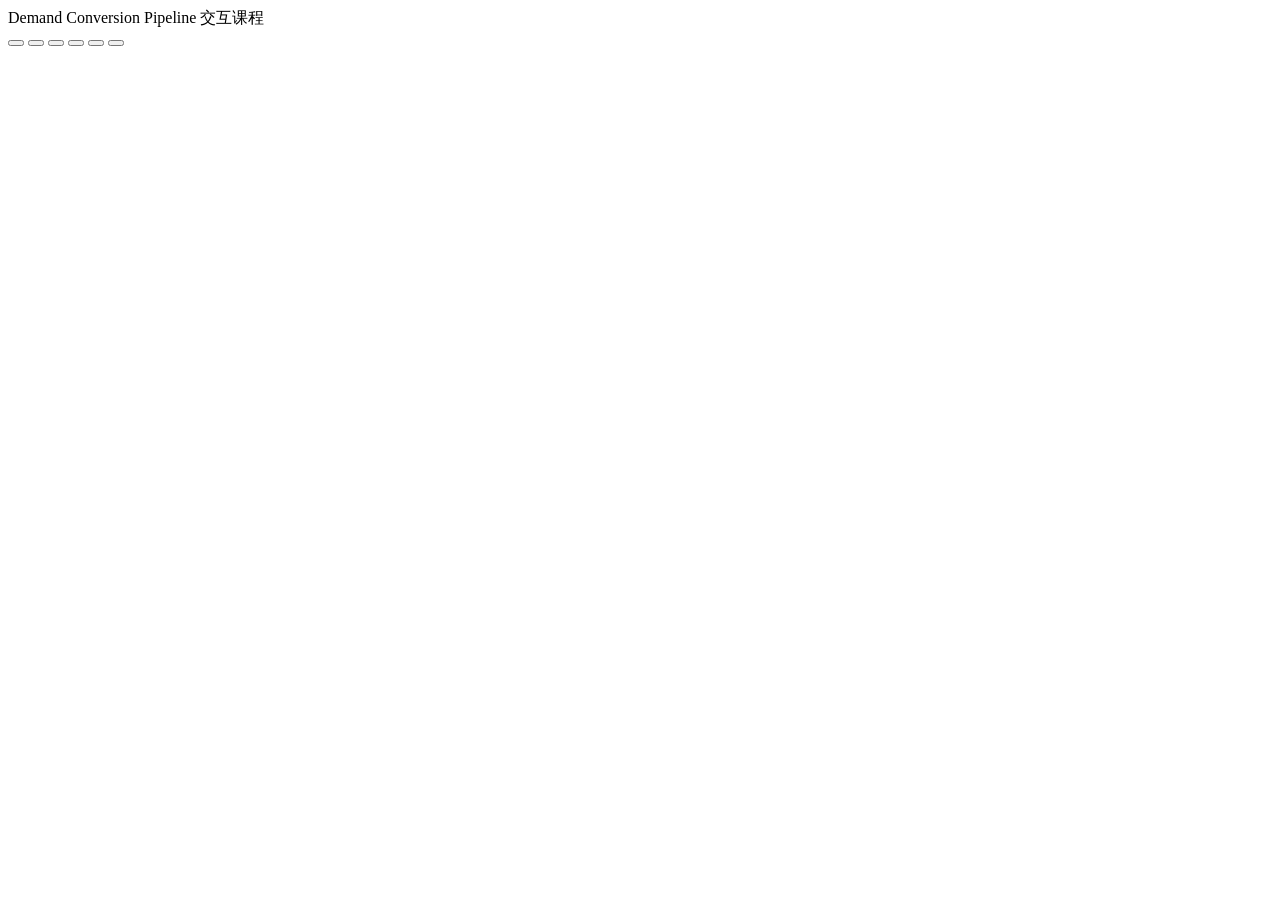
==== demand-conversion-course/_base.html @ 0366b678 "feat: add demand conversion pipeline with multi-provider LLM support Word requirement documents → pr" ====
<!DOCTYPE html>
<html lang="en">
<head>
  <meta charset="UTF-8">
  <meta name="viewport" content="width=device-width, initial-scale=1.0">
  <title>Demand Conversion Pipeline 交互课程</title>

  <!-- Google Fonts: Bricolage Grotesque · DM Sans · JetBrains Mono -->
  <link rel="preconnect" href="https://fonts.googleapis.com">
  <link rel="preconnect" href="https://fonts.gstatic.com" crossorigin>
  <link href="https://fonts.googleapis.com/css2?family=Bricolage+Grotesque:opsz,wght@12..96,400;12..96,600;12..96,700;12..96,800&family=DM+Sans:ital,opsz,wght@0,9..40,300;0,9..40,400;0,9..40,500;0,9..40,600;0,9..40,700;1,9..40,400;1,9..40,500&family=JetBrains+Mono:wght@400;500;600&display=swap" rel="stylesheet">

  <link rel="stylesheet" href="styles.css">

  <style>
    :root {
      --color-accent:       #2A7B9B;
      --color-accent-hover: #1F6280;
      --color-accent-light: #E4F2F7;
      --color-accent-muted: #5A9DB8;
    }
  </style>

  <script src="main.js" defer></script>
</head>
<body>

  <nav class="nav" id="nav">
    <div class="progress-bar" id="progress-bar" role="progressbar" aria-valuenow="0" aria-valuemin="0" aria-valuemax="100"></div>
    <div class="nav-inner">
      <span class="nav-title">Demand Conversion Pipeline 交互课程</span>
      <div class="nav-dots" id="nav-dots" role="tablist">
        <button class="nav-dot" data-target="module-1" data-tooltip="一键运行时发生了什么" role="tab" aria-label="Module 1: 一键运行时发生了什么"></button>
        <button class="nav-dot" data-target="module-2" data-tooltip="核心角色地图" role="tab" aria-label="Module 2: 核心角色地图"></button>
        <button class="nav-dot" data-target="module-3" data-tooltip="配置如何驱动行为" role="tab" aria-label="Module 3: 配置如何驱动行为"></button>
        <button class="nav-dot" data-target="module-4" data-tooltip="LLM调用与缓存恢复" role="tab" aria-label="Module 4: LLM调用与缓存恢复"></button>
        <button class="nav-dot" data-target="module-5" data-tooltip="从文本到测试用例" role="tab" aria-label="Module 5: 从文本到测试用例"></button>
        <button class="nav-dot" data-target="module-6" data-tooltip="排错与扩展策略" role="tab" aria-label="Module 6: 排错与扩展策略"></button>
      </div>
    </div>
  </nav>

  <main id="main">
    <!-- modules/*.html content is assembled here by build.sh -->
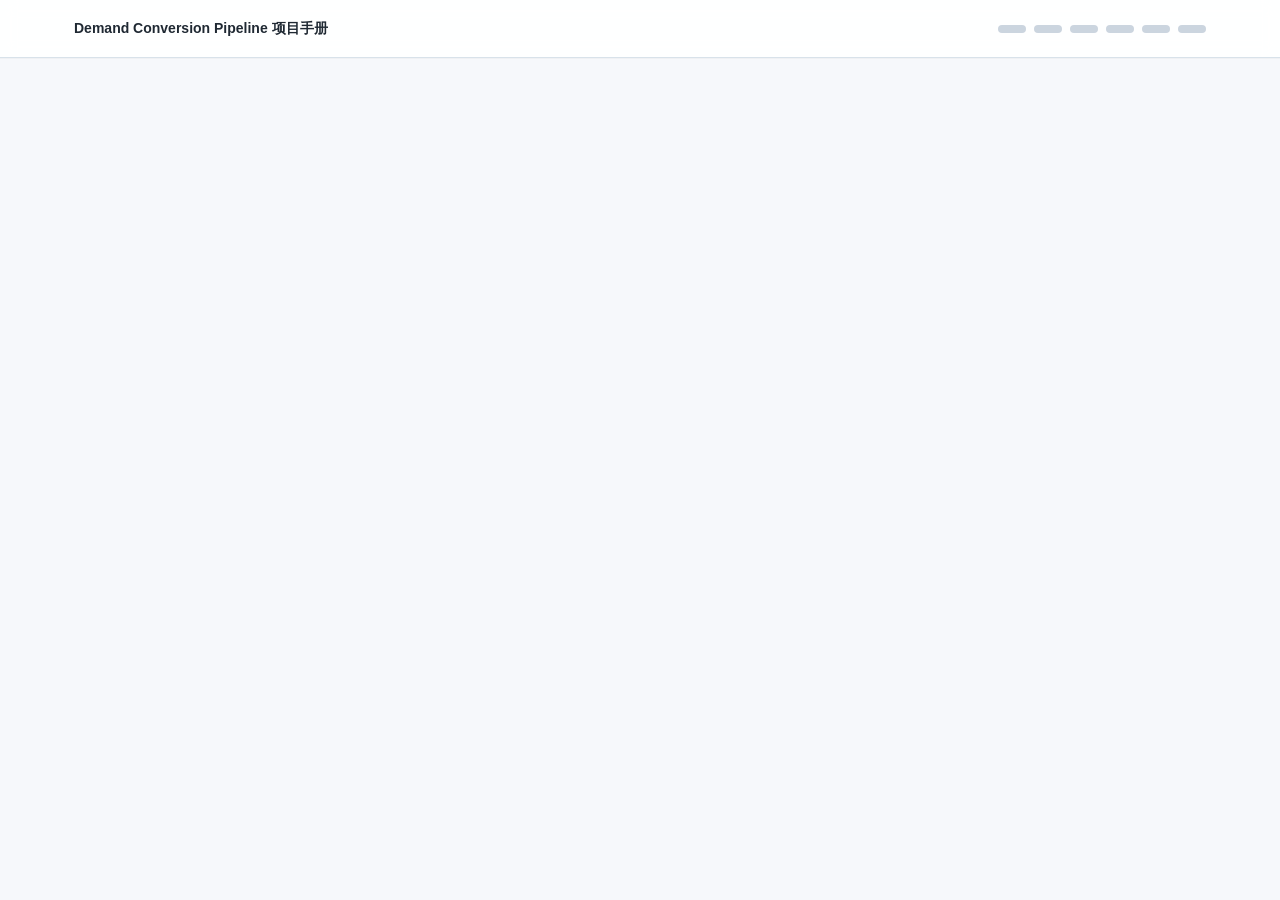
==== commit 56c72e37: "chore: publish latest project updates" ====
--- a/demand-conversion-course/_base.html
+++ b/demand-conversion-course/_base.html
@@ -1,9 +1,9 @@
 <!DOCTYPE html>
-<html lang="en">
+<html lang="zh-CN">
 <head>
   <meta charset="UTF-8">
   <meta name="viewport" content="width=device-width, initial-scale=1.0">
-  <title>Demand Conversion Pipeline 交互课程</title>
+  <title>Demand Conversion Pipeline 项目手册</title>
 
   <!-- Google Fonts: Bricolage Grotesque · DM Sans · JetBrains Mono -->
   <link rel="preconnect" href="https://fonts.googleapis.com">
@@ -14,10 +14,10 @@
 
   <style>
     :root {
-      --color-accent:       #2A7B9B;
-      --color-accent-hover: #1F6280;
-      --color-accent-light: #E4F2F7;
-      --color-accent-muted: #5A9DB8;
+      --color-accent:       #0F766E;
+      --color-accent-hover: #0B5F59;
+      --color-accent-light: #DFF7F3;
+      --color-accent-muted: #4EA59D;
     }
   </style>
 
@@ -28,7 +28,7 @@
   <nav class="nav" id="nav">
     <div class="progress-bar" id="progress-bar" role="progressbar" aria-valuenow="0" aria-valuemin="0" aria-valuemax="100"></div>
     <div class="nav-inner">
-      <span class="nav-title">Demand Conversion Pipeline 交互课程</span>
+      <span class="nav-title">Demand Conversion Pipeline 项目手册</span>
       <div class="nav-dots" id="nav-dots" role="tablist">
         <button class="nav-dot" data-target="module-1" data-tooltip="一键运行时发生了什么" role="tab" aria-label="Module 1: 一键运行时发生了什么"></button>
         <button class="nav-dot" data-target="module-2" data-tooltip="核心角色地图" role="tab" aria-label="Module 2: 核心角色地图"></button>
--- a/demand-conversion-course/styles.css
+++ b/demand-conversion-course/styles.css
@@ -0,0 +1,1649 @@
+/* =============================================================
+   CODEBASE-TO-COURSE — COMPLETE DESIGN SYSTEM
+   Copy this file verbatim into the course output directory.
+   Never regenerate it — customize only via :root overrides
+   in _base.html (accent color only).
+   ============================================================= */
+
+/* ── GOOGLE FONTS (loaded via _base.html <head>) ───────────────
+   Bricolage Grotesque · DM Sans · JetBrains Mono
+   ──────────────────────────────────────────────────────────── */
+
+/* ── DESIGN TOKENS ─────────────────────────────────────────── */
+:root {
+  /* BACKGROUNDS */
+  --color-bg:             #FAF7F2;
+  --color-bg-warm:        #F5F0E8;
+  --color-bg-code:        #1E1E2E;
+  --color-text:           #2C2A28;
+  --color-text-secondary: #6B6560;
+  --color-text-muted:     #9E9790;
+  --color-border:         #E5DFD6;
+  --color-border-light:   #EEEBE5;
+  --color-surface:        #FFFFFF;
+  --color-surface-warm:   #FDF9F3;
+
+  /* ACCENT — overridden per course in _base.html */
+  --color-accent:         #D94F30;
+  --color-accent-hover:   #C4432A;
+  --color-accent-light:   #FDEEE9;
+  --color-accent-muted:   #E8836C;
+
+  /* SEMANTIC */
+  --color-success:        #2D8B55;
+  --color-success-light:  #E8F5EE;
+  --color-error:          #C93B3B;
+  --color-error-light:    #FDE8E8;
+  --color-info:           #2A7B9B;
+  --color-info-light:     #E4F2F7;
+
+  /* ACTOR COLORS */
+  --color-actor-1:        #D94F30;
+  --color-actor-2:        #2A7B9B;
+  --color-actor-3:        #7B6DAA;
+  --color-actor-4:        #D4A843;
+  --color-actor-5:        #2D8B55;
+
+  /* FONTS */
+  --font-display: 'Bricolage Grotesque', Georgia, serif;
+  --font-body:    'DM Sans', -apple-system, sans-serif;
+  --font-mono:    'JetBrains Mono', 'Fira Code', 'Consolas', monospace;
+
+  /* TYPE SCALE */
+  --text-xs:   0.75rem;
+  --text-sm:   0.875rem;
+  --text-base: 1rem;
+  --text-lg:   1.125rem;
+  --text-xl:   1.25rem;
+  --text-2xl:  1.5rem;
+  --text-3xl:  1.875rem;
+  --text-4xl:  2.25rem;
+  --text-5xl:  3rem;
+  --text-6xl:  3.75rem;
+
+  /* LINE HEIGHTS */
+  --leading-tight:  1.15;
+  --leading-snug:   1.3;
+  --leading-normal: 1.6;
+  --leading-loose:  1.8;
+
+  /* SPACING */
+  --space-1:  0.25rem;
+  --space-2:  0.5rem;
+  --space-3:  0.75rem;
+  --space-4:  1rem;
+  --space-5:  1.25rem;
+  --space-6:  1.5rem;
+  --space-8:  2rem;
+  --space-10: 2.5rem;
+  --space-12: 3rem;
+  --space-16: 4rem;
+  --space-20: 5rem;
+  --space-24: 6rem;
+
+  /* LAYOUT */
+  --content-width:      800px;
+  --content-width-wide: 1000px;
+  --nav-height:         50px;
+
+  /* RADII */
+  --radius-sm:   8px;
+  --radius-md:   12px;
+  --radius-lg:   16px;
+  --radius-full: 9999px;
+
+  /* SHADOWS (warm-tinted, never pure black) */
+  --shadow-sm: 0 1px 2px rgba(44,42,40,0.05);
+  --shadow-md: 0 4px 12px rgba(44,42,40,0.08);
+  --shadow-lg: 0 8px 24px rgba(44,42,40,0.10);
+  --shadow-xl: 0 16px 48px rgba(44,42,40,0.12);
+
+  /* EASING */
+  --ease-out:    cubic-bezier(0.16,1,0.3,1);
+  --ease-in-out: cubic-bezier(0.65,0,0.35,1);
+
+  /* DURATIONS */
+  --duration-fast:   150ms;
+  --duration-normal: 300ms;
+  --duration-slow:   500ms;
+  --stagger-delay:   120ms;
+}
+
+/* ── RESET & BASE ───────────────────────────────────────────── */
+*, *::before, *::after { box-sizing: border-box; margin: 0; padding: 0; }
+
+html {
+  scroll-snap-type: y proximity;
+  scroll-behavior: smooth;
+}
+
+body {
+  font-family: var(--font-body);
+  font-size: var(--text-base);
+  color: var(--color-text);
+  line-height: var(--leading-normal);
+  background: var(--color-bg);
+  background-image: radial-gradient(
+    ellipse at 20% 50%,
+    rgba(217,79,48,0.03) 0%,
+    transparent 50%
+  );
+}
+
+/* ── SCROLLBAR ──────────────────────────────────────────────── */
+::-webkit-scrollbar { width: 6px; }
+::-webkit-scrollbar-track { background: transparent; }
+::-webkit-scrollbar-thumb {
+  background: var(--color-border);
+  border-radius: var(--radius-full);
+}
+
+/* ── CODE GLOBALS ───────────────────────────────────────────── */
+pre, code {
+  white-space: pre-wrap;
+  word-break: break-word;
+  overflow-x: hidden;
+}
+.translation-code::-webkit-scrollbar,
+pre::-webkit-scrollbar { display: none; }
+
+/* Catppuccin-inspired syntax highlighting */
+.code-keyword  { color: #CBA6F7; }
+.code-string   { color: #A6E3A1; }
+.code-function { color: #89B4FA; }
+.code-comment  { color: #6C7086; }
+.code-number   { color: #FAB387; }
+.code-property { color: #F9E2AF; }
+.code-operator { color: #94E2D5; }
+.code-tag      { color: #F38BA8; }
+.code-attr     { color: #F9E2AF; }
+.code-value    { color: #A6E3A1; }
+.code-line     { display: block; }
+
+/* ── NAV ────────────────────────────────────────────────────── */
+.nav {
+  position: fixed;
+  top: 0; left: 0; right: 0;
+  height: var(--nav-height);
+  z-index: 1000;
+  background: rgba(250,247,242,0.92);
+  backdrop-filter: blur(8px);
+  border-bottom: 1px solid var(--color-border-light);
+}
+
+.progress-bar {
+  position: absolute;
+  bottom: 0; left: 0;
+  height: 2px;
+  width: 0%;
+  background: var(--color-accent);
+  transition: width 100ms linear;
+}
+
+.nav-inner {
+  max-width: var(--content-width-wide);
+  margin: 0 auto;
+  padding: 0 var(--space-6);
+  height: 100%;
+  display: flex;
+  align-items: center;
+  justify-content: space-between;
+  gap: var(--space-4);
+}
+
+.nav-title {
+  font-family: var(--font-display);
+  font-size: var(--text-sm);
+  font-weight: 600;
+  color: var(--color-text);
+  white-space: nowrap;
+  overflow: hidden;
+  text-overflow: ellipsis;
+  max-width: 300px;
+}
+
+.nav-dots {
+  display: flex;
+  align-items: center;
+  gap: var(--space-2);
+}
+
+.nav-dot {
+  width: 10px; height: 10px;
+  border-radius: 50%;
+  border: 2px solid var(--color-text-muted);
+  background: transparent;
+  cursor: pointer;
+  transition: all var(--duration-fast);
+  position: relative;
+}
+.nav-dot::after {
+  content: attr(data-tooltip);
+  position: absolute;
+  top: calc(100% + 6px);
+  left: 50%;
+  transform: translateX(-50%);
+  background: var(--color-bg-code);
+  color: #CDD6F4;
+  font-family: var(--font-body);
+  font-size: var(--text-xs);
+  white-space: nowrap;
+  padding: var(--space-1) var(--space-3);
+  border-radius: var(--radius-sm);
+  pointer-events: none;
+  opacity: 0;
+  transition: opacity var(--duration-fast);
+}
+.nav-dot:hover::after { opacity: 1; }
+.nav-dot.active {
+  border-color: var(--color-accent);
+  background: var(--color-accent);
+  box-shadow: 0 0 0 3px var(--color-accent-light);
+}
+.nav-dot.visited {
+  border-color: var(--color-accent-muted);
+  background: var(--color-accent-muted);
+}
+
+/* ── MODULE STRUCTURE ───────────────────────────────────────── */
+.module {
+  min-height: 100dvh;
+  min-height: 100vh;
+  scroll-snap-align: start;
+  padding: var(--space-16) var(--space-6);
+  padding-top: calc(var(--nav-height) + var(--space-12));
+}
+
+.module-content {
+  max-width: var(--content-width);
+  margin: 0 auto;
+}
+
+.module-header { margin-bottom: var(--space-12); }
+
+.module-number {
+  display: block;
+  font-family: var(--font-display);
+  font-size: var(--text-6xl);
+  font-weight: 800;
+  color: var(--color-accent);
+  opacity: 0.15;
+  line-height: 1;
+  margin-bottom: var(--space-2);
+}
+
+.module-title {
+  font-family: var(--font-display);
+  font-size: var(--text-4xl);
+  font-weight: 700;
+  line-height: var(--leading-tight);
+  color: var(--color-text);
+}
+
+.module-subtitle {
+  margin-top: var(--space-3);
+  font-size: var(--text-lg);
+  color: var(--color-text-secondary);
+  line-height: var(--leading-snug);
+}
+
+.screen {
+  margin-bottom: var(--space-16);
+}
+
+.screen-heading {
+  font-family: var(--font-display);
+  font-size: var(--text-2xl);
+  font-weight: 600;
+  color: var(--color-text);
+  margin-bottom: var(--space-6);
+  line-height: var(--leading-snug);
+}
+
+p { margin-bottom: var(--space-4); }
+p:last-child { margin-bottom: 0; }
+
+/* ── SCROLL ANIMATIONS ──────────────────────────────────────── */
+.animate-in {
+  opacity: 0;
+  transform: translateY(20px);
+  transition:
+    opacity var(--duration-slow) var(--ease-out),
+    transform var(--duration-slow) var(--ease-out);
+}
+.animate-in.visible {
+  opacity: 1;
+  transform: translateY(0);
+}
+.stagger-children > .animate-in {
+  transition-delay: calc(var(--stagger-index, 0) * var(--stagger-delay));
+}
+
+/* ── TRANSLATION BLOCKS ─────────────────────────────────────── */
+.translation-block {
+  display: grid;
+  grid-template-columns: 1fr 1fr;
+  gap: 0;
+  border-radius: var(--radius-md);
+  overflow: hidden;
+  box-shadow: var(--shadow-md);
+  margin: var(--space-8) 0;
+}
+
+.translation-code {
+  background: var(--color-bg-code);
+  color: #CDD6F4;
+  padding: var(--space-6);
+  font-family: var(--font-mono);
+  font-size: var(--text-sm);
+  line-height: 1.7;
+  position: relative;
+  overflow-x: hidden;
+}
+
+.translation-english {
+  background: var(--color-surface-warm);
+  padding: var(--space-6);
+  font-size: var(--text-sm);
+  line-height: 1.7;
+  border-left: 3px solid var(--color-accent);
+}
+
+.translation-label {
+  position: absolute;
+  top: var(--space-2);
+  right: var(--space-3);
+  font-family: var(--font-mono);
+  font-size: var(--text-xs);
+  text-transform: uppercase;
+  letter-spacing: 0.1em;
+  opacity: 0.5;
+}
+.translation-english .translation-label {
+  position: static;
+  display: block;
+  margin-bottom: var(--space-3);
+  color: var(--color-text-muted);
+}
+
+.translation-lines .tl {
+  padding: var(--space-1) 0;
+  border-bottom: 1px solid var(--color-border-light);
+  color: var(--color-text-secondary);
+}
+.translation-lines .tl:last-child { border-bottom: none; }
+
+/* ── QUIZ ───────────────────────────────────────────────────── */
+.quiz-container {
+  background: var(--color-surface);
+  border-radius: var(--radius-lg);
+  padding: var(--space-8);
+  box-shadow: var(--shadow-md);
+  margin: var(--space-8) 0;
+}
+
+.quiz-question-block { margin-bottom: var(--space-8); }
+.quiz-question-block:last-of-type { margin-bottom: 0; }
+
+.quiz-question {
+  font-family: var(--font-display);
+  font-size: var(--text-lg);
+  font-weight: 600;
+  margin-bottom: var(--space-4);
+  line-height: var(--leading-snug);
+}
+
+.quiz-options {
+  display: flex;
+  flex-direction: column;
+  gap: var(--space-2);
+}
+
+.quiz-option {
+  display: flex;
+  align-items: center;
+  gap: var(--space-3);
+  padding: var(--space-3) var(--space-4);
+  border: 2px solid var(--color-border);
+  border-radius: var(--radius-sm);
+  background: var(--color-surface);
+  cursor: pointer;
+  width: 100%;
+  text-align: left;
+  font-family: var(--font-body);
+  font-size: var(--text-base);
+  transition: border-color var(--duration-fast), background var(--duration-fast);
+}
+.quiz-option:hover:not(:disabled) { border-color: var(--color-accent-muted); }
+.quiz-option.selected { border-color: var(--color-accent); background: var(--color-accent-light); }
+.quiz-option.correct  { border-color: var(--color-success); background: var(--color-success-light); }
+.quiz-option.incorrect{ border-color: var(--color-error);   background: var(--color-error-light); }
+.quiz-option:disabled { cursor: default; }
+
+.quiz-option-radio {
+  width: 18px; height: 18px;
+  border-radius: 50%;
+  border: 2px solid var(--color-border);
+  flex-shrink: 0;
+  transition: all var(--duration-fast);
+}
+.quiz-option.selected .quiz-option-radio {
+  border-color: var(--color-accent);
+  background: var(--color-accent);
+  box-shadow: inset 0 0 0 3px white;
+}
+.quiz-option.correct .quiz-option-radio  { border-color: var(--color-success); background: var(--color-success); box-shadow: inset 0 0 0 3px white; }
+.quiz-option.incorrect .quiz-option-radio{ border-color: var(--color-error);   background: var(--color-error);   box-shadow: inset 0 0 0 3px white; }
+
+.quiz-feedback {
+  max-height: 0;
+  overflow: hidden;
+  opacity: 0;
+  transition: max-height var(--duration-normal), opacity var(--duration-normal);
+  font-size: var(--text-sm);
+  border-radius: var(--radius-sm);
+}
+.quiz-feedback.show {
+  max-height: 200px;
+  opacity: 1;
+  padding: var(--space-3);
+  margin-top: var(--space-2);
+}
+.quiz-feedback.success { background: var(--color-success-light); color: var(--color-success); }
+.quiz-feedback.error   { background: var(--color-error-light);   color: var(--color-error); }
+.quiz-feedback.warning { background: var(--color-info-light);    color: var(--color-info); }
+
+.quiz-check-btn, .quiz-reset-btn {
+  margin-top: var(--space-6);
+  padding: var(--space-3) var(--space-6);
+  border-radius: var(--radius-sm);
+  font-family: var(--font-body);
+  font-size: var(--text-sm);
+  font-weight: 600;
+  cursor: pointer;
+  border: none;
+  transition: background var(--duration-fast), transform var(--duration-fast);
+}
+.quiz-check-btn {
+  background: var(--color-accent);
+  color: white;
+  margin-right: var(--space-3);
+}
+.quiz-check-btn:hover { background: var(--color-accent-hover); transform: translateY(-1px); }
+.quiz-reset-btn {
+  background: var(--color-surface);
+  color: var(--color-text-secondary);
+  border: 1px solid var(--color-border);
+}
+.quiz-reset-btn:hover { border-color: var(--color-accent-muted); }
+
+/* Scenario block */
+.scenario-block { margin-bottom: var(--space-6); }
+.scenario-context {
+  background: var(--color-info-light);
+  border-left: 3px solid var(--color-info);
+  border-radius: 0 var(--radius-sm) var(--radius-sm) 0;
+  padding: var(--space-4);
+  margin-bottom: var(--space-4);
+}
+.scenario-label {
+  display: inline-block;
+  font-family: var(--font-mono);
+  font-size: var(--text-xs);
+  text-transform: uppercase;
+  letter-spacing: 0.1em;
+  color: var(--color-info);
+  margin-bottom: var(--space-2);
+}
+
+/* ── DRAG AND DROP ──────────────────────────────────────────── */
+.dnd-container { margin: var(--space-8) 0; }
+.dnd-chips {
+  display: flex;
+  flex-wrap: wrap;
+  gap: var(--space-3);
+  margin-bottom: var(--space-6);
+}
+.dnd-chip {
+  padding: var(--space-2) var(--space-4);
+  background: var(--color-accent);
+  color: white;
+  border-radius: var(--radius-full);
+  font-size: var(--text-sm);
+  font-weight: 600;
+  cursor: grab;
+  user-select: none;
+  transition: opacity var(--duration-fast), transform var(--duration-fast);
+}
+.dnd-chip:active { cursor: grabbing; transform: scale(1.05); }
+.dnd-chip.dragging { opacity: 0.4; }
+.dnd-chip.placed { opacity: 0.3; pointer-events: none; }
+
+.dnd-zones { display: flex; flex-direction: column; gap: var(--space-4); }
+.dnd-zone {
+  border: 1px solid var(--color-border);
+  border-radius: var(--radius-md);
+  padding: var(--space-4);
+  background: var(--color-surface);
+}
+.dnd-zone-label { font-size: var(--text-sm); color: var(--color-text-secondary); margin-bottom: var(--space-3); }
+.dnd-zone-target {
+  min-height: 40px;
+  border: 2px dashed var(--color-border);
+  border-radius: var(--radius-sm);
+  display: flex;
+  align-items: center;
+  justify-content: center;
+  font-size: var(--text-sm);
+  color: var(--color-text-muted);
+  transition: border-color var(--duration-fast), background var(--duration-fast);
+}
+.dnd-zone-target.drag-over { border-color: var(--color-accent); background: var(--color-accent-light); }
+.dnd-zone-target.correct-placed { border-color: var(--color-success); background: var(--color-success-light); color: var(--color-success); font-weight: 600; }
+.dnd-zone-target.incorrect-placed{ border-color: var(--color-error); background: var(--color-error-light); }
+.touch-ghost {
+  padding: var(--space-2) var(--space-4);
+  background: var(--color-accent);
+  color: white;
+  border-radius: var(--radius-full);
+  font-size: var(--text-sm);
+  font-weight: 600;
+  opacity: 0.85;
+  pointer-events: none;
+}
+
+/* ── GROUP CHAT ─────────────────────────────────────────────── */
+.chat-window {
+  background: var(--color-surface);
+  border-radius: var(--radius-lg);
+  box-shadow: var(--shadow-md);
+  overflow: hidden;
+  margin: var(--space-8) 0;
+}
+
+.chat-messages {
+  padding: var(--space-6);
+  display: flex;
+  flex-direction: column;
+  gap: var(--space-4);
+  min-height: 200px;
+}
+
+.chat-message {
+  display: flex;
+  align-items: flex-end;
+  gap: var(--space-3);
+  animation: fadeSlideUp 0.3s var(--ease-out);
+}
+
+.chat-avatar {
+  width: 36px; height: 36px;
+  border-radius: 50%;
+  display: flex;
+  align-items: center;
+  justify-content: center;
+  font-family: var(--font-display);
+  font-size: var(--text-sm);
+  font-weight: 700;
+  color: white;
+  flex-shrink: 0;
+}
+
+.chat-bubble {
+  max-width: 75%;
+  background: var(--color-bg-warm);
+  border-radius: var(--radius-md) var(--radius-md) var(--radius-md) 4px;
+  padding: var(--space-3) var(--space-4);
+}
+
+.chat-sender {
+  display: block;
+  font-size: var(--text-xs);
+  font-weight: 700;
+  margin-bottom: var(--space-1);
+  font-family: var(--font-mono);
+  text-transform: uppercase;
+  letter-spacing: 0.05em;
+}
+
+.chat-bubble p {
+  font-size: var(--text-sm);
+  margin: 0;
+  line-height: var(--leading-normal);
+}
+
+.chat-typing {
+  display: flex;
+  align-items: center;
+  gap: var(--space-3);
+  padding: 0 var(--space-6) var(--space-4);
+}
+
+.chat-typing-dots {
+  display: flex;
+  gap: var(--space-1);
+  background: var(--color-bg-warm);
+  padding: var(--space-3) var(--space-4);
+  border-radius: var(--radius-md);
+}
+
+.typing-dot {
+  width: 8px; height: 8px;
+  border-radius: 50%;
+  background: var(--color-text-muted);
+  animation: typingBounce 1.4s infinite;
+}
+.typing-dot:nth-child(2) { animation-delay: 0.2s; }
+.typing-dot:nth-child(3) { animation-delay: 0.4s; }
+
+.chat-controls {
+  padding: var(--space-4) var(--space-6);
+  border-top: 1px solid var(--color-border-light);
+  display: flex;
+  align-items: center;
+  gap: var(--space-3);
+  background: var(--color-surface-warm);
+}
+.chat-progress {
+  margin-left: auto;
+  font-size: var(--text-xs);
+  color: var(--color-text-muted);
+  font-family: var(--font-mono);
+}
+
+/* ── FLOW / DATA FLOW ANIMATION ─────────────────────────────── */
+.flow-animation {
+  position: relative;
+  background: var(--color-surface);
+  border-radius: var(--radius-lg);
+  padding: var(--space-8);
+  box-shadow: var(--shadow-md);
+  margin: var(--space-8) 0;
+}
+
+.flow-actors {
+  display: flex;
+  justify-content: space-around;
+  align-items: center;
+  gap: var(--space-4);
+  margin-bottom: var(--space-8);
+  flex-wrap: wrap;
+}
+
+.flow-actor {
+  display: flex;
+  flex-direction: column;
+  align-items: center;
+  gap: var(--space-2);
+  transition: all var(--duration-normal) var(--ease-out);
+}
+
+.flow-actor-icon {
+  width: 56px; height: 56px;
+  border-radius: var(--radius-md);
+  background: var(--color-bg-warm);
+  border: 2px solid var(--color-border);
+  display: flex;
+  align-items: center;
+  justify-content: center;
+  font-family: var(--font-display);
+  font-size: var(--text-xl);
+  font-weight: 700;
+  transition: all var(--duration-normal) var(--ease-out);
+}
+
+.flow-actor span {
+  font-size: var(--text-xs);
+  color: var(--color-text-secondary);
+  font-family: var(--font-mono);
+  text-align: center;
+}
+
+.flow-actor.active .flow-actor-icon {
+  border-color: var(--color-accent);
+  background: var(--color-accent-light);
+  box-shadow: 0 0 0 3px var(--color-accent-light), 0 0 20px rgba(217,79,48,0.15);
+  transform: scale(1.1);
+}
+
+.flow-packet {
+  width: 16px; height: 16px;
+  border-radius: 50%;
+  background: var(--color-accent);
+  position: absolute;
+  pointer-events: none;
+  display: none;
+  box-shadow: 0 0 8px rgba(217,79,48,0.5);
+}
+
+.flow-step-label {
+  text-align: center;
+  font-size: var(--text-sm);
+  color: var(--color-text-secondary);
+  min-height: 2.5em;
+  padding: var(--space-3) var(--space-4);
+  background: var(--color-bg-warm);
+  border-radius: var(--radius-sm);
+  margin-bottom: var(--space-6);
+  line-height: var(--leading-normal);
+}
+
+.flow-controls {
+  display: flex;
+  align-items: center;
+  gap: var(--space-3);
+}
+.flow-progress {
+  margin-left: auto;
+  font-size: var(--text-xs);
+  color: var(--color-text-muted);
+  font-family: var(--font-mono);
+}
+
+/* ── ARCHITECTURE DIAGRAM ───────────────────────────────────── */
+.arch-diagram {
+  background: var(--color-surface);
+  border-radius: var(--radius-lg);
+  padding: var(--space-8);
+  box-shadow: var(--shadow-md);
+  margin: var(--space-8) 0;
+}
+.arch-zone {
+  border: 1px dashed var(--color-border);
+  border-radius: var(--radius-md);
+  padding: var(--space-6);
+  margin-bottom: var(--space-4);
+}
+.arch-zone-label {
+  font-family: var(--font-mono);
+  font-size: var(--text-xs);
+  text-transform: uppercase;
+  letter-spacing: 0.1em;
+  color: var(--color-text-muted);
+  margin-bottom: var(--space-4);
+}
+.arch-component {
+  display: inline-flex;
+  flex-direction: column;
+  align-items: center;
+  gap: var(--space-2);
+  padding: var(--space-4);
+  background: var(--color-surface-warm);
+  border: 1px solid var(--color-border);
+  border-radius: var(--radius-md);
+  cursor: pointer;
+  margin: var(--space-2);
+  transition: all var(--duration-fast);
+  font-size: var(--text-sm);
+}
+.arch-component:hover, .arch-component.active {
+  border-color: var(--color-accent);
+  background: var(--color-accent-light);
+  transform: translateY(-2px);
+  box-shadow: var(--shadow-sm);
+}
+.arch-icon { font-size: 1.5rem; }
+.arch-description {
+  margin-top: var(--space-4);
+  padding: var(--space-4);
+  background: var(--color-bg-warm);
+  border-radius: var(--radius-sm);
+  font-size: var(--text-sm);
+  color: var(--color-text-secondary);
+  min-height: 2.5em;
+}
+
+/* ── LAYER TOGGLE ───────────────────────────────────────────── */
+.layer-demo { margin: var(--space-8) 0; }
+.layer-tabs {
+  display: flex;
+  gap: var(--space-2);
+  margin-bottom: var(--space-4);
+}
+.layer-tab {
+  padding: var(--space-2) var(--space-5);
+  border-radius: var(--radius-sm);
+  border: 1px solid var(--color-border);
+  background: var(--color-surface);
+  font-family: var(--font-mono);
+  font-size: var(--text-sm);
+  cursor: pointer;
+  transition: all var(--duration-fast);
+}
+.layer-tab.active {
+  background: var(--color-accent);
+  color: white;
+  border-color: var(--color-accent);
+}
+.layer-viewport {
+  border-radius: var(--radius-md);
+  overflow: hidden;
+  border: 1px solid var(--color-border);
+}
+.layer-description {
+  margin-top: var(--space-3);
+  font-size: var(--text-sm);
+  color: var(--color-text-secondary);
+}
+
+/* ── BUG CHALLENGE ──────────────────────────────────────────── */
+.bug-challenge {
+  background: var(--color-surface);
+  border-radius: var(--radius-lg);
+  padding: var(--space-8);
+  box-shadow: var(--shadow-md);
+  margin: var(--space-8) 0;
+}
+.bug-challenge h3 {
+  font-family: var(--font-display);
+  font-size: var(--text-lg);
+  font-weight: 600;
+  margin-bottom: var(--space-4);
+}
+.bug-code {
+  background: var(--color-bg-code);
+  border-radius: var(--radius-md);
+  overflow: hidden;
+  margin-bottom: var(--space-4);
+}
+.bug-line {
+  display: flex;
+  align-items: center;
+  gap: var(--space-3);
+  padding: var(--space-2) var(--space-4);
+  cursor: pointer;
+  transition: background var(--duration-fast);
+}
+.bug-line:hover { background: rgba(255,255,255,0.05); }
+.bug-line.correct  { background: rgba(45,139,85,0.2); }
+.bug-line.incorrect{ background: rgba(201,59,59,0.2); }
+.line-num {
+  font-family: var(--font-mono);
+  font-size: var(--text-sm);
+  color: #6C7086;
+  min-width: 1.5em;
+  text-align: right;
+  user-select: none;
+}
+.bug-line code {
+  font-family: var(--font-mono);
+  font-size: var(--text-sm);
+  color: #CDD6F4;
+}
+.bug-feedback {
+  max-height: 0;
+  overflow: hidden;
+  opacity: 0;
+  transition: max-height var(--duration-normal), opacity var(--duration-normal);
+  font-size: var(--text-sm);
+  border-radius: var(--radius-sm);
+}
+.bug-feedback.show {
+  max-height: 200px;
+  opacity: 1;
+  padding: var(--space-3);
+}
+.bug-feedback.success { background: var(--color-success-light); color: var(--color-success); }
+.bug-feedback.error   { background: var(--color-error-light);   color: var(--color-error); }
+
+/* ── CALLOUT BOXES ──────────────────────────────────────────── */
+.callout {
+  display: flex;
+  gap: var(--space-4);
+  padding: var(--space-5);
+  border-radius: var(--radius-md);
+  margin: var(--space-6) 0;
+  border-left: 4px solid;
+}
+.callout-accent  { background: var(--color-accent-light);  border-color: var(--color-accent); }
+.callout-info    { background: var(--color-info-light);    border-color: var(--color-info); }
+.callout-warning { background: var(--color-error-light);   border-color: var(--color-error); }
+
+.callout-icon { font-size: 1.25rem; flex-shrink: 0; margin-top: 2px; }
+.callout-title { display: block; font-weight: 700; margin-bottom: var(--space-1); }
+.callout-content p { font-size: var(--text-sm); margin: 0; color: var(--color-text-secondary); }
+
+/* ── PATTERN / FEATURE CARDS ────────────────────────────────── */
+.pattern-cards {
+  display: grid;
+  grid-template-columns: repeat(auto-fit, minmax(220px, 1fr));
+  gap: var(--space-4);
+  margin: var(--space-6) 0;
+}
+.pattern-card {
+  background: var(--color-surface);
+  border-radius: var(--radius-md);
+  padding: var(--space-6);
+  box-shadow: var(--shadow-sm);
+  border-top: 3px solid var(--color-accent);
+  transition: transform var(--duration-normal) var(--ease-out), box-shadow var(--duration-normal);
+}
+.pattern-card:hover { transform: translateY(-4px); box-shadow: var(--shadow-md); }
+.pattern-icon {
+  width: 40px; height: 40px;
+  border-radius: var(--radius-sm);
+  display: flex;
+  align-items: center;
+  justify-content: center;
+  font-size: 1.1rem;
+  margin-bottom: var(--space-3);
+}
+.pattern-title {
+  font-family: var(--font-display);
+  font-size: var(--text-base);
+  font-weight: 700;
+  margin-bottom: var(--space-2);
+}
+.pattern-desc {
+  font-size: var(--text-sm);
+  color: var(--color-text-secondary);
+  line-height: var(--leading-normal);
+  margin: 0;
+}
+
+/* ── FLOW DIAGRAMS (static) ─────────────────────────────────── */
+.flow-steps {
+  display: flex;
+  align-items: center;
+  gap: var(--space-3);
+  flex-wrap: wrap;
+  margin: var(--space-6) 0;
+}
+.flow-step {
+  display: flex;
+  flex-direction: column;
+  align-items: center;
+  gap: var(--space-2);
+  text-align: center;
+}
+.flow-step-num {
+  width: 40px; height: 40px;
+  border-radius: 50%;
+  background: var(--color-accent);
+  color: white;
+  font-family: var(--font-display);
+  font-weight: 700;
+  display: flex;
+  align-items: center;
+  justify-content: center;
+}
+.flow-step p { font-size: var(--text-sm); color: var(--color-text-secondary); max-width: 120px; margin: 0; }
+.flow-arrow {
+  font-size: var(--text-xl);
+  color: var(--color-text-muted);
+  flex-shrink: 0;
+}
+
+/* ── BADGE / CONFIG LIST ────────────────────────────────────── */
+.badge-list {
+  display: flex;
+  flex-direction: column;
+  gap: var(--space-2);
+  margin: var(--space-6) 0;
+}
+.badge-item {
+  display: flex;
+  align-items: center;
+  gap: var(--space-4);
+  padding: var(--space-3) var(--space-4);
+  border: 1px solid var(--color-border-light);
+  border-radius: var(--radius-sm);
+  background: var(--color-surface);
+  transition: border-color var(--duration-fast);
+}
+.badge-item:hover { border-color: var(--color-accent-muted); }
+.badge-code {
+  font-family: var(--font-mono);
+  font-size: var(--text-sm);
+  background: var(--color-bg-code);
+  color: #CBA6F7;
+  padding: var(--space-1) var(--space-3);
+  border-radius: var(--radius-sm);
+  white-space: nowrap;
+}
+.badge-desc {
+  font-size: var(--text-sm);
+  color: var(--color-text-secondary);
+}
+
+/* ── GLOSSARY TOOLTIPS ──────────────────────────────────────── */
+.term {
+  border-bottom: 1.5px dashed var(--color-accent-muted);
+  cursor: pointer;
+}
+.term:hover, .term.active {
+  border-bottom-color: var(--color-accent);
+  color: var(--color-accent);
+}
+.term-tooltip {
+  position: fixed;
+  background: var(--color-bg-code);
+  color: #CDD6F4;
+  padding: var(--space-3) var(--space-4);
+  border-radius: var(--radius-sm);
+  font-size: var(--text-sm);
+  font-family: var(--font-body);
+  line-height: var(--leading-normal);
+  width: max(200px, min(320px, 80vw));
+  box-shadow: var(--shadow-lg);
+  pointer-events: none;
+  opacity: 0;
+  transition: opacity var(--duration-fast);
+  z-index: 10000;
+}
+.term-tooltip::after {
+  content: '';
+  position: absolute;
+  top: 100%;
+  left: 50%;
+  transform: translateX(-50%);
+  border: 6px solid transparent;
+  border-top-color: var(--color-bg-code);
+}
+.term-tooltip.visible { opacity: 1; }
+.term-tooltip.flip::after {
+  top: auto;
+  bottom: 100%;
+  border-top-color: transparent;
+  border-bottom-color: var(--color-bg-code);
+}
+
+/* ── VISUAL FILE TREE ───────────────────────────────────────── */
+.file-tree {
+  font-family: var(--font-mono);
+  font-size: var(--text-sm);
+  margin: var(--space-6) 0;
+}
+.ft-folder, .ft-file {
+  padding: var(--space-2) var(--space-3);
+  border-left: 2px solid var(--color-border-light);
+  margin-left: var(--space-4);
+}
+.ft-folder > .ft-name { color: var(--color-accent); font-weight: 600; }
+.ft-folder > .ft-name::before { content: '📁 '; }
+.ft-file > .ft-name::before { content: '📄 '; }
+.ft-desc {
+  color: var(--color-text-secondary);
+  font-family: var(--font-body);
+  margin-left: var(--space-2);
+  font-size: var(--text-xs);
+}
+.ft-children { margin-left: var(--space-4); }
+
+/* ── ICON-LABEL ROWS ────────────────────────────────────────── */
+.icon-rows {
+  display: flex;
+  flex-direction: column;
+  gap: var(--space-4);
+  margin: var(--space-6) 0;
+}
+.icon-row {
+  display: flex;
+  align-items: center;
+  gap: var(--space-4);
+  padding: var(--space-4);
+  background: var(--color-surface);
+  border-radius: var(--radius-md);
+  box-shadow: var(--shadow-sm);
+}
+.icon-row strong { display: block; font-weight: 600; }
+.icon-row p { margin: var(--space-1) 0 0; color: var(--color-text-secondary); font-size: var(--text-sm); }
+.icon-circle {
+  width: 48px; height: 48px;
+  border-radius: 50%;
+  display: flex;
+  align-items: center;
+  justify-content: center;
+  font-size: 1.25rem;
+  flex-shrink: 0;
+}
+
+/* ── NUMBERED STEP CARDS ────────────────────────────────────── */
+.step-cards {
+  display: flex;
+  flex-direction: column;
+  gap: var(--space-3);
+  margin: var(--space-6) 0;
+}
+.step-card {
+  display: flex;
+  align-items: flex-start;
+  gap: var(--space-4);
+  padding: var(--space-4) var(--space-5);
+  background: var(--color-surface);
+  border-radius: var(--radius-md);
+  border-left: 3px solid var(--color-accent);
+  box-shadow: var(--shadow-sm);
+}
+.step-num {
+  width: 32px; height: 32px;
+  border-radius: 50%;
+  background: var(--color-accent);
+  color: white;
+  font-weight: 700;
+  display: flex;
+  align-items: center;
+  justify-content: center;
+  font-family: var(--font-display);
+  flex-shrink: 0;
+}
+.step-body strong { display: block; font-weight: 600; margin-bottom: var(--space-1); }
+.step-body p { margin: 0; color: var(--color-text-secondary); font-size: var(--text-sm); }
+
+/* ── SHARED BUTTON STYLE ────────────────────────────────────── */
+.btn {
+  padding: var(--space-2) var(--space-5);
+  border-radius: var(--radius-sm);
+  border: 1px solid var(--color-border);
+  background: var(--color-surface);
+  font-family: var(--font-body);
+  font-size: var(--text-sm);
+  font-weight: 600;
+  cursor: pointer;
+  transition: all var(--duration-fast);
+  color: var(--color-text-secondary);
+}
+.btn:hover { border-color: var(--color-accent-muted); color: var(--color-accent); }
+.btn-primary {
+  background: var(--color-accent);
+  color: white;
+  border-color: var(--color-accent);
+}
+.btn-primary:hover { background: var(--color-accent-hover); border-color: var(--color-accent-hover); color: white; }
+
+/* ── RESPONSIVE ─────────────────────────────────────────────── */
+@media (max-width: 768px) {
+  :root {
+    --text-4xl: 1.875rem;
+    --text-5xl: 2.25rem;
+    --text-6xl: 3rem;
+  }
+  .translation-block { grid-template-columns: 1fr; }
+  .translation-english { border-left: none; border-top: 3px solid var(--color-accent); }
+  .pattern-cards { grid-template-columns: 1fr 1fr; }
+}
+
+@media (max-width: 480px) {
+  :root {
+    --text-4xl: 1.5rem;
+    --text-5xl: 1.875rem;
+    --text-6xl: 2.25rem;
+  }
+  .module { padding: var(--space-8) var(--space-4); }
+  .pattern-cards { grid-template-columns: 1fr; }
+  .flow-steps { flex-direction: column; }
+  .flow-arrow { transform: rotate(90deg); }
+  .nav-title { max-width: 140px; }
+}
+
+/* ── KEYFRAMES ──────────────────────────────────────────────── */
+@keyframes fadeSlideUp {
+  from { opacity: 0; transform: translateY(12px); }
+  to   { opacity: 1; transform: translateY(0); }
+}
+
+@keyframes typingBounce {
+  0%, 60%, 100% { transform: translateY(0); }
+  30%           { transform: translateY(-6px); }
+}
+
+@keyframes packetMove {
+  from { left: var(--packet-from-x); top: var(--packet-from-y); opacity: 0; }
+  20%  { opacity: 1; }
+  80%  { opacity: 1; }
+  to   { left: var(--packet-to-x);   top: var(--packet-to-y);   opacity: 0; }
+}
+
+/* =============================================================
+   Demand Conversion course refresh
+   A quieter operator-handbook layer over the generic course system.
+   ============================================================= */
+:root {
+  --color-bg: #F6F8FB;
+  --color-bg-warm: #EEF4F7;
+  --color-text: #1F2933;
+  --color-text-secondary: #52616F;
+  --color-text-muted: #7B8794;
+  --color-border: #D8E2EA;
+  --color-border-light: #E7EDF3;
+  --color-surface: #FFFFFF;
+  --color-surface-warm: #F9FBFD;
+  --color-bg-code: #111827;
+  --color-success: #15803D;
+  --color-success-light: #E8F7EE;
+  --color-error: #B42318;
+  --color-error-light: #FCEBE9;
+  --color-info: #2563A8;
+  --color-info-light: #EAF2FB;
+  --radius-sm: 6px;
+  --radius-md: 8px;
+  --radius-lg: 8px;
+  --shadow-sm: 0 1px 2px rgba(31,41,51,0.04);
+  --shadow-md: 0 8px 24px rgba(31,41,51,0.07);
+  --shadow-lg: 0 14px 36px rgba(31,41,51,0.10);
+}
+
+body {
+  background: var(--color-bg);
+  background-image: none;
+  overflow-x: hidden;
+}
+
+.nav {
+  height: 58px;
+  background: rgba(255,255,255,0.9);
+  border-bottom: 1px solid var(--color-border);
+  box-shadow: 0 1px 0 rgba(31,41,51,0.03);
+}
+
+.nav-inner {
+  max-width: 1180px;
+}
+
+.nav-title {
+  font-family: var(--font-body);
+  font-weight: 700;
+  font-size: var(--text-sm);
+  letter-spacing: 0;
+  max-width: 420px;
+}
+
+.nav-dot {
+  width: 28px;
+  height: 8px;
+  border-radius: var(--radius-full);
+  border: 0;
+  background: #CBD5DF;
+}
+
+.nav-dot.active {
+  background: var(--color-accent);
+  box-shadow: none;
+}
+
+.nav-dot.visited {
+  background: var(--color-accent-muted);
+}
+
+.module {
+  padding-top: calc(var(--nav-height) + var(--space-10));
+  width: 100%;
+  max-width: 100vw;
+  overflow: hidden;
+}
+
+.module-inner,
+.module-content {
+  width: min(1040px, 100%);
+  max-width: 1040px;
+  margin: 0 auto;
+  min-width: 0;
+}
+
+.screen {
+  margin-bottom: var(--space-12);
+  max-width: 100%;
+  min-width: 0;
+}
+
+.screen:first-child {
+  width: 100%;
+  padding: var(--space-10);
+  background: var(--color-surface);
+  border: 1px solid var(--color-border-light);
+  border-radius: var(--radius-lg);
+  box-shadow: var(--shadow-md);
+}
+
+h1,
+.screen h1 {
+  font-family: var(--font-body);
+  font-size: clamp(2rem, 4vw, 3.25rem);
+  line-height: 1.08;
+  letter-spacing: 0;
+  margin-bottom: var(--space-5);
+}
+
+h2,
+.screen h2 {
+  font-family: var(--font-body);
+  font-size: clamp(1.45rem, 2vw, 2rem);
+  line-height: 1.2;
+  letter-spacing: 0;
+  margin-bottom: var(--space-5);
+}
+
+h3,
+h4 {
+  font-family: var(--font-body);
+  letter-spacing: 0;
+}
+
+p,
+li {
+  color: var(--color-text-secondary);
+}
+
+code {
+  color: #0F766E;
+  background: #EAF7F5;
+  border: 1px solid #C8E8E3;
+  border-radius: 5px;
+  padding: 0.05rem 0.3rem;
+}
+
+pre code {
+  color: inherit;
+  background: transparent;
+  border: 0;
+  padding: 0;
+}
+
+pre {
+  max-width: 100%;
+  overflow-wrap: anywhere;
+  background: var(--color-bg-code);
+  color: #E5E7EB;
+  border: 1px solid #263244;
+  border-radius: var(--radius-md);
+  box-shadow: none;
+}
+
+.callout {
+  background: #F0FAF8;
+  border: 1px solid #BDE8E1;
+  border-left: 4px solid var(--color-accent);
+  box-shadow: none;
+}
+
+.code-translation,
+.quiz-container,
+.flow-animation,
+.chat-animation,
+.config-tree,
+.provider-switcher,
+.scenario-cards,
+.output-samples,
+.regex-dissection,
+.regex-demo,
+.cache-flow,
+.cache-file-structure,
+.concurrency-demo,
+.retry-timeline,
+.retry-strategy,
+.debugging-flowchart,
+.diagnostic-commands,
+.problem-scenarios,
+.extension-areas,
+.optimization-tips,
+.course-summary {
+  border: 1px solid var(--color-border-light);
+  box-shadow: var(--shadow-md);
+  border-radius: var(--radius-lg);
+}
+
+.code-translation {
+  overflow: hidden;
+  max-width: 100%;
+}
+
+.code-side,
+.english-side {
+  min-width: 0;
+}
+
+.run-stats,
+.parse-stats {
+  display: grid;
+  grid-template-columns: repeat(auto-fit, minmax(170px, 1fr));
+  gap: var(--space-4);
+  margin: var(--space-8) 0 0;
+}
+
+.stat-pill,
+.stat-item {
+  background: var(--color-surface);
+  border: 1px solid var(--color-border-light);
+  border-radius: var(--radius-md);
+  padding: var(--space-5);
+  box-shadow: var(--shadow-sm);
+}
+
+.stat-label,
+.stat-item h4 {
+  display: block;
+  font-size: var(--text-xs);
+  color: var(--color-text-muted);
+  text-transform: uppercase;
+  letter-spacing: 0.08em;
+  margin-bottom: var(--space-2);
+}
+
+.stat-pill strong,
+.stat-value {
+  display: block;
+  font-size: var(--text-2xl);
+  line-height: 1.1;
+  color: var(--color-text);
+}
+
+.stat-pill:first-child strong {
+  font-size: var(--text-base);
+  line-height: 1.35;
+  overflow-wrap: anywhere;
+}
+
+.flow-node .node-content,
+.actor-card,
+.scenario-card,
+.extension-card,
+.tip-item,
+.pipeline-step,
+.debug-step,
+.cache-step,
+.cache-branch,
+.priority-level,
+.config-child,
+.provider-option,
+.sample,
+.regex-part,
+.failure-reason,
+.command-item,
+.problem-case {
+  border-radius: var(--radius-md);
+  border: 1px solid var(--color-border-light);
+  box-shadow: none;
+}
+
+.chat-message {
+  border-radius: var(--radius-md);
+  border: 1px solid var(--color-border-light);
+  box-shadow: none;
+}
+
+.quiz-option {
+  border-width: 1px;
+  align-items: flex-start;
+}
+
+.nav-hint {
+  background: #EDF7FA;
+  border: 1px solid #CFE8F1;
+  border-radius: var(--radius-md);
+  padding: var(--space-4) var(--space-5);
+}
+
+.nav-hint p {
+  margin: 0;
+}
+
+.step-icon,
+.tip-icon,
+.stat-icon {
+  display: inline-flex;
+  align-items: center;
+  justify-content: center;
+  min-width: 2rem;
+  height: 2rem;
+  padding: 0 var(--space-2);
+  border-radius: var(--radius-sm);
+  background: #EAF7F5;
+  color: var(--color-accent);
+  font-size: var(--text-xs);
+  font-weight: 800;
+  letter-spacing: 0;
+}
+
+.pipeline-arrow,
+.debug-arrow,
+.cache-arrow,
+.priority-arrow {
+  color: var(--color-text-muted);
+  font-size: var(--text-lg);
+}
+
+@media (max-width: 768px) {
+  .nav {
+    height: 64px;
+  }
+
+  .nav-inner {
+    padding: 0 var(--space-4);
+  }
+
+  .nav-title {
+    max-width: 220px;
+  }
+
+  .nav-dots {
+    gap: 6px;
+  }
+
+  .nav-dot {
+    width: 16px;
+  }
+
+  .screen:first-child {
+    padding: var(--space-6);
+  }
+
+  .module {
+    padding-left: var(--space-4);
+    padding-right: var(--space-4);
+  }
+}
+
+.callout {
+  display: block;
+}
+
+.callout strong {
+  display: block;
+  margin-bottom: var(--space-2);
+}
+
+.code-translation {
+  display: grid;
+  grid-template-columns: minmax(0, 1.08fr) minmax(0, 1fr);
+  background: var(--color-surface);
+}
+
+.code-side,
+.english-side {
+  padding: var(--space-5);
+}
+
+.code-side {
+  border-right: 1px solid var(--color-border-light);
+}
+
+.code-side h4,
+.english-side h4 {
+  margin-bottom: var(--space-3);
+}
+
+.code-side pre {
+  margin: 0;
+}
+
+.flow-animation {
+  display: grid;
+  grid-template-columns: repeat(6, minmax(110px, 1fr));
+  gap: var(--space-3);
+  align-items: stretch;
+}
+
+.flow-node {
+  position: relative;
+}
+
+.flow-node .node-content {
+  min-height: 86px;
+  padding: var(--space-4);
+  display: flex;
+  flex-direction: column;
+  align-items: flex-start;
+  justify-content: center;
+  gap: var(--space-2);
+  background: var(--color-surface-warm);
+}
+
+.flow-node:not(:last-child)::after {
+  content: "";
+  position: absolute;
+  right: calc(-1 * var(--space-3));
+  top: 50%;
+  width: var(--space-3);
+  height: 1px;
+  background: var(--color-border);
+}
+
+.node-icon {
+  font-size: var(--text-lg);
+  line-height: 1;
+}
+
+.node-label {
+  font-weight: 700;
+  color: var(--color-text);
+}
+
+@media (max-width: 900px) {
+  .code-translation {
+    grid-template-columns: 1fr;
+  }
+
+  .code-side {
+    border-right: 0;
+    border-bottom: 1px solid var(--color-border-light);
+  }
+
+  .flow-animation {
+    grid-template-columns: repeat(2, minmax(0, 1fr));
+  }
+
+  .flow-node:not(:last-child)::after {
+    display: none;
+  }
+}
+
+@media (max-width: 480px) {
+  .nav-dots {
+    max-width: 86px;
+    overflow: hidden;
+  }
+
+  .code-side,
+  .english-side {
+    padding: var(--space-4);
+  }
+
+  .flow-animation {
+    grid-template-columns: 1fr;
+  }
+
+  .run-stats,
+  .parse-stats {
+    grid-template-columns: repeat(2, minmax(0, 1fr));
+  }
+}
